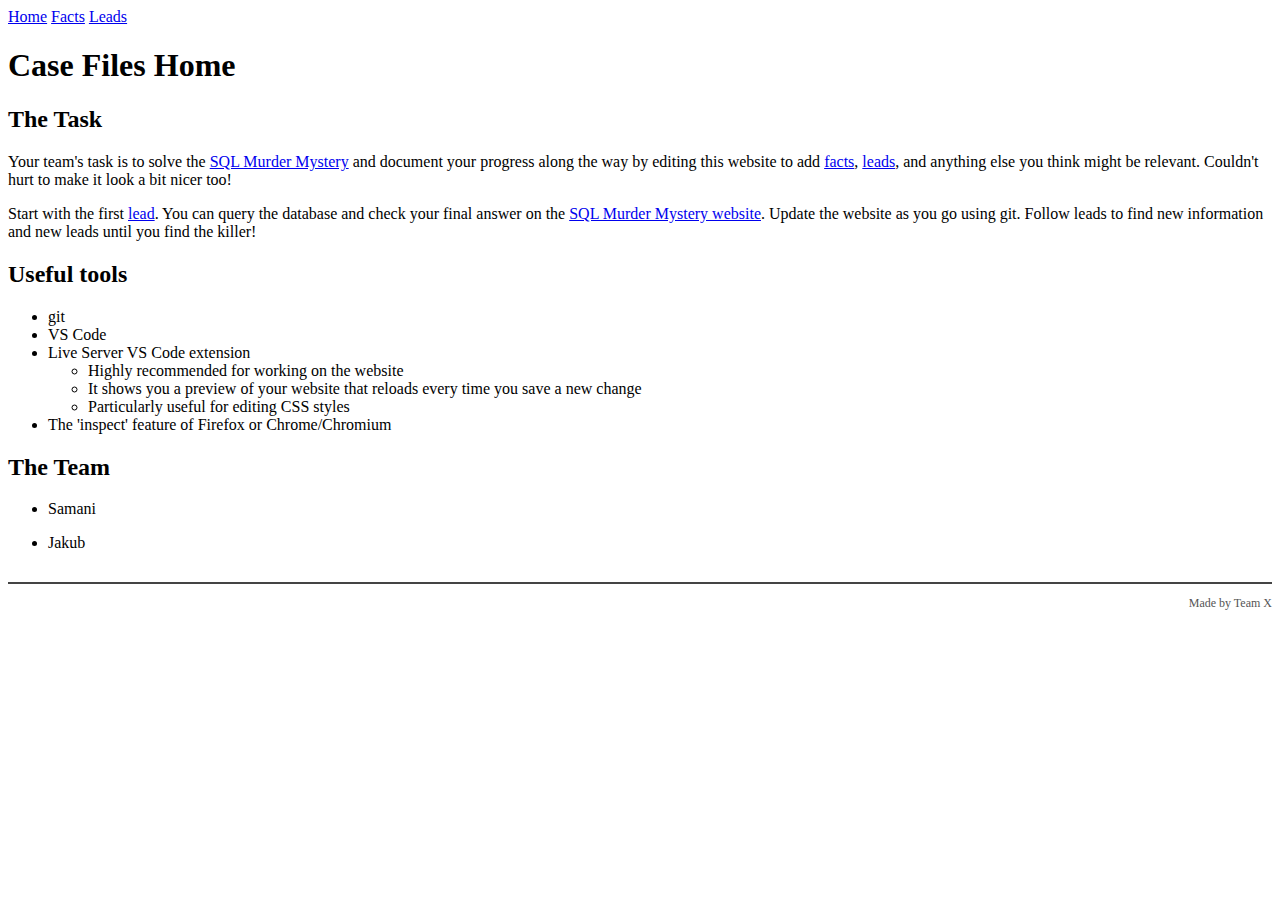
==== docs/index.html @ ae56eb9d "my name added" ====
<!DOCTYPE html>
<html lang="en">
<head>
    <meta charset="utf-8">
    <title>Case Files Home</title>
    <meta name="viewport" content="width=device-width, initial-scale=1">
    <link rel="stylesheet" type="text/css" href="./css/default.css">
</head>
<body>
  <!-- <header>
  </header> -->
  <nav>
      <a href="./">Home</a>
      <a href="./facts">Facts</a>
      <a href="./leads">Leads</a>
  </nav>
    
  <h1>Case Files Home</h1>

  <h2>The Task</h2>

  <p>
    Your team's task is to solve the <a href="https://mystery.knightlab.com/">SQL Murder Mystery</a>
    and document your progress along the way by editing this website to add <a href="./facts">facts</a>, 
    <a href="./leads">leads</a>, and anything else you think might be relevant. Couldn't hurt to make it look a bit nicer
    too!
  </p>

  <p>
    Start with the first <a href="./leads">lead</a>. You can query the database and check your
    final answer on the <a href="https://mystery.knightlab.com/">SQL Murder Mystery website</a>.
    Update the website as you go using git. Follow leads to find new information and new leads
    until you find the killer!
  </p>

  <h2>Useful tools</h2>

  <ul>
    <li>git</li>
    <li>VS Code</li>
    <li>
      Live Server VS Code extension
      <ul>
        <li>Highly recommended for working on the website</li>
        <li>
          It shows you a preview of your website that reloads every time you save a new change
        </li>
        <li>Particularly useful for editing CSS styles</li>
      </ul>
    </li>
    <li>The 'inspect' feature of Firefox or Chrome/Chromium</li>


  </ul>
    
  <h2>The Team</h2>
    
  <ul>
    <li>Samani</li>
  </ul>
  <ul>
    <li>Jakub</li>
  </ul>


  <footer>
    Made by Team X
  </footer>

</body>
</html>
---- docs/css/default.css ----
/* 
  Basic syntax: https://www.w3schools.com/Css/css_syntax.asp
  Selector syntax: https://www.w3schools.com/cssref/css_selectors.asp

  Elements you may want to style:
    - h1
    - body
    - nav (for the navigation links at the top of the page)
    - a (for links)
    - a:visited (for what visited links look like)
    - ol (for ordered lists)
    - ul (for unordered lists)
*/


/* 
  Example: this CSS rule styles the footer element to
  distinguish it from the rest of the page
*/
footer {
  border-top: solid 2px #444;
  color: #555;
  font-size: 12px;
  margin-top: 30px;
  padding: 12px 0px 12px 0px;
  text-align: right;
}

/* Uncomment and fill the blanks with whatever you like! */
body {
  /* margin: ?; */
  /* max-width: ?; */
  /* line-height: ?; */
  /* font-size: ?; */
  /* color: ?; */
  /* padding: ? */
}

/* 
  Now add any other styling you like here
*/
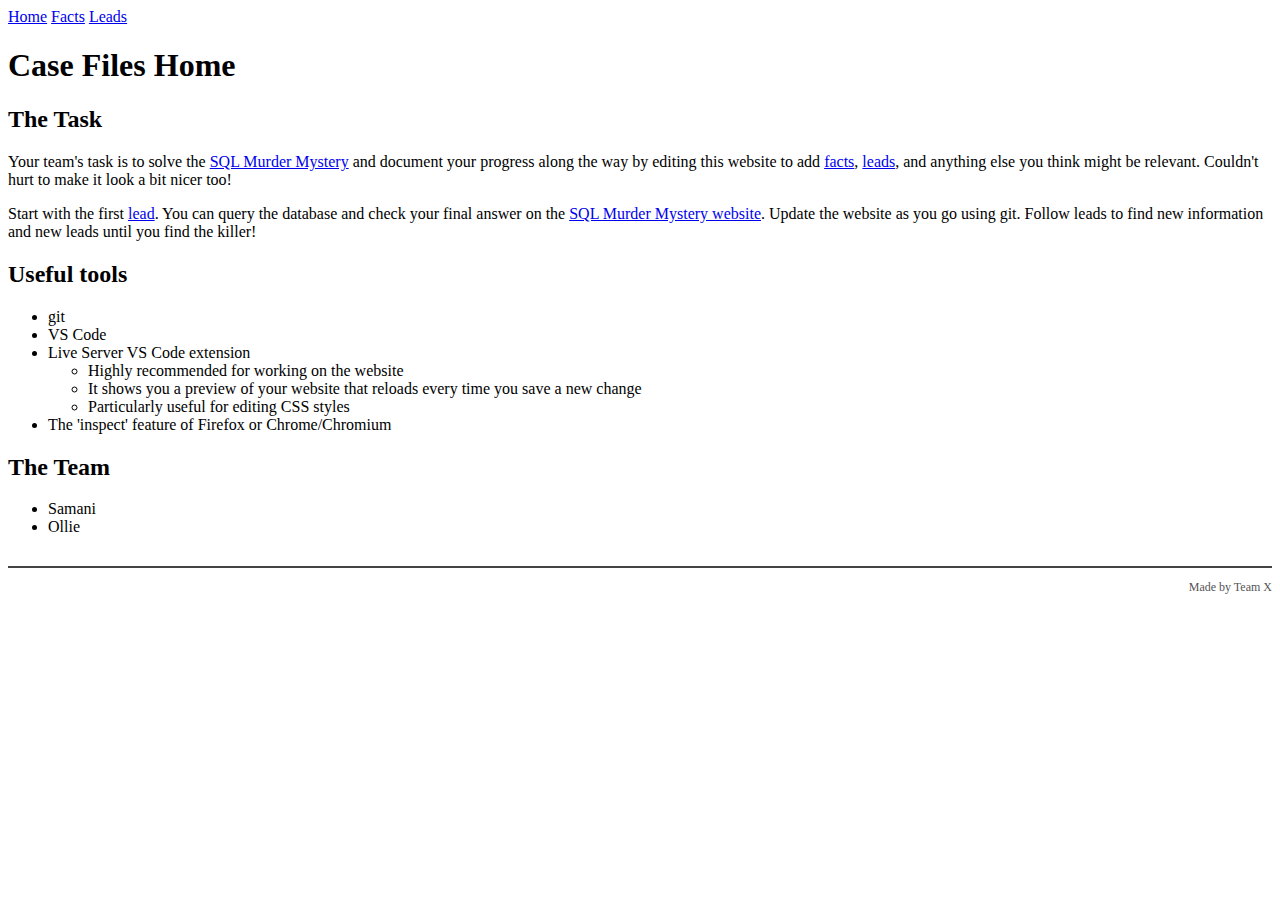
==== commit b8682f01: "Adding name to website" ====
--- a/docs/index.html
+++ b/docs/index.html
@@ -14,14 +14,14 @@
       <a href="./facts">Facts</a>
       <a href="./leads">Leads</a>
   </nav>
-    
+
   <h1>Case Files Home</h1>
 
   <h2>The Task</h2>
 
   <p>
     Your team's task is to solve the <a href="https://mystery.knightlab.com/">SQL Murder Mystery</a>
-    and document your progress along the way by editing this website to add <a href="./facts">facts</a>, 
+    and document your progress along the way by editing this website to add <a href="./facts">facts</a>,
     <a href="./leads">leads</a>, and anything else you think might be relevant. Couldn't hurt to make it look a bit nicer
     too!
   </p>
@@ -52,14 +52,12 @@
 
 
   </ul>
-    
+
   <h2>The Team</h2>
-    
+
   <ul>
     <li>Samani</li>
-  </ul>
-  <ul>
-    <li>Jakub</li>
+    <li>Ollie</li>
   </ul>
 
 
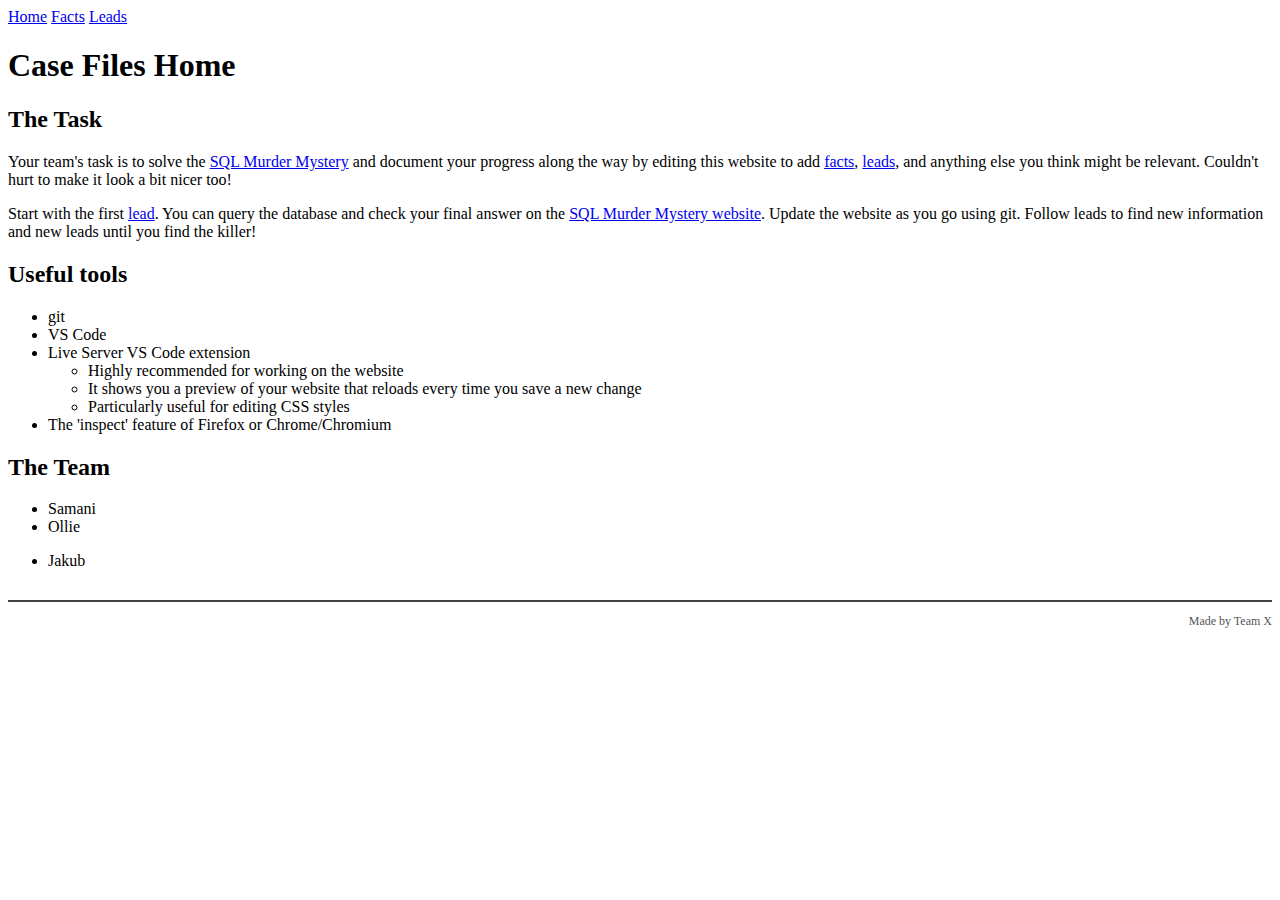
==== commit 5aa56fc9: "Merge branch 'main' of https://github.com/ratherforky/software-tools-workshop" ====
--- a/docs/index.html
+++ b/docs/index.html
@@ -59,6 +59,9 @@
     <li>Samani</li>
     <li>Ollie</li>
   </ul>
+  <ul>
+    <li>Jakub</li>
+  </ul>
 
 
   <footer>
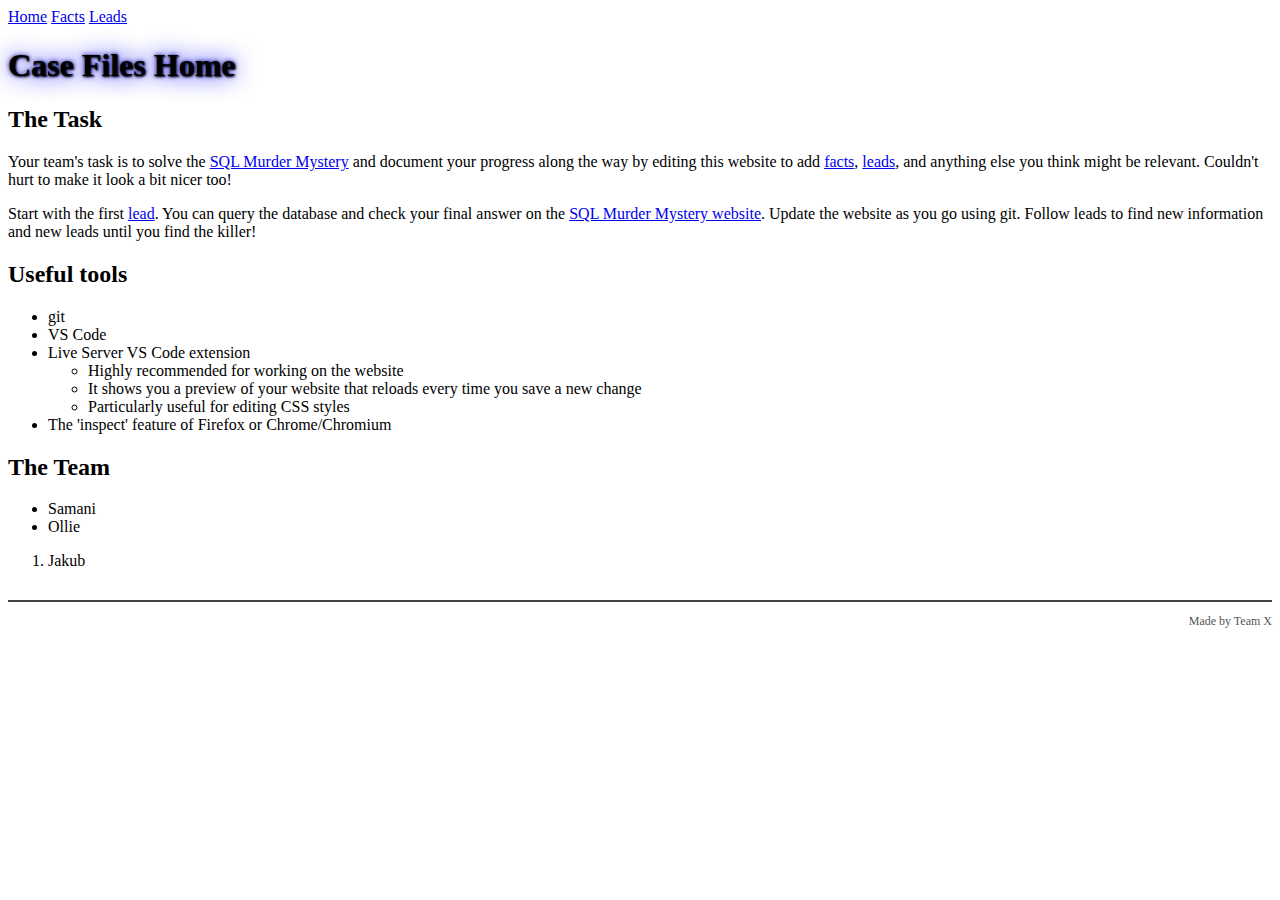
==== commit 1941d2c3: "title_shadow" ====
--- a/docs/index.html
+++ b/docs/index.html
@@ -59,9 +59,9 @@
     <li>Samani</li>
     <li>Ollie</li>
   </ul>
-  <ul>
+  <ol>
     <li>Jakub</li>
-  </ul>
+  </ol>
 
 
   <footer>
--- a/docs/css/default.css
+++ b/docs/css/default.css
@@ -36,6 +36,10 @@
   /* padding: ? */
 }
 
+h1 {
+  text-shadow: 1px 1px 2px black, 0 0 25px blue, 0 0 5px darkblue;
+}
+
 /* 
   Now add any other styling you like here
 */
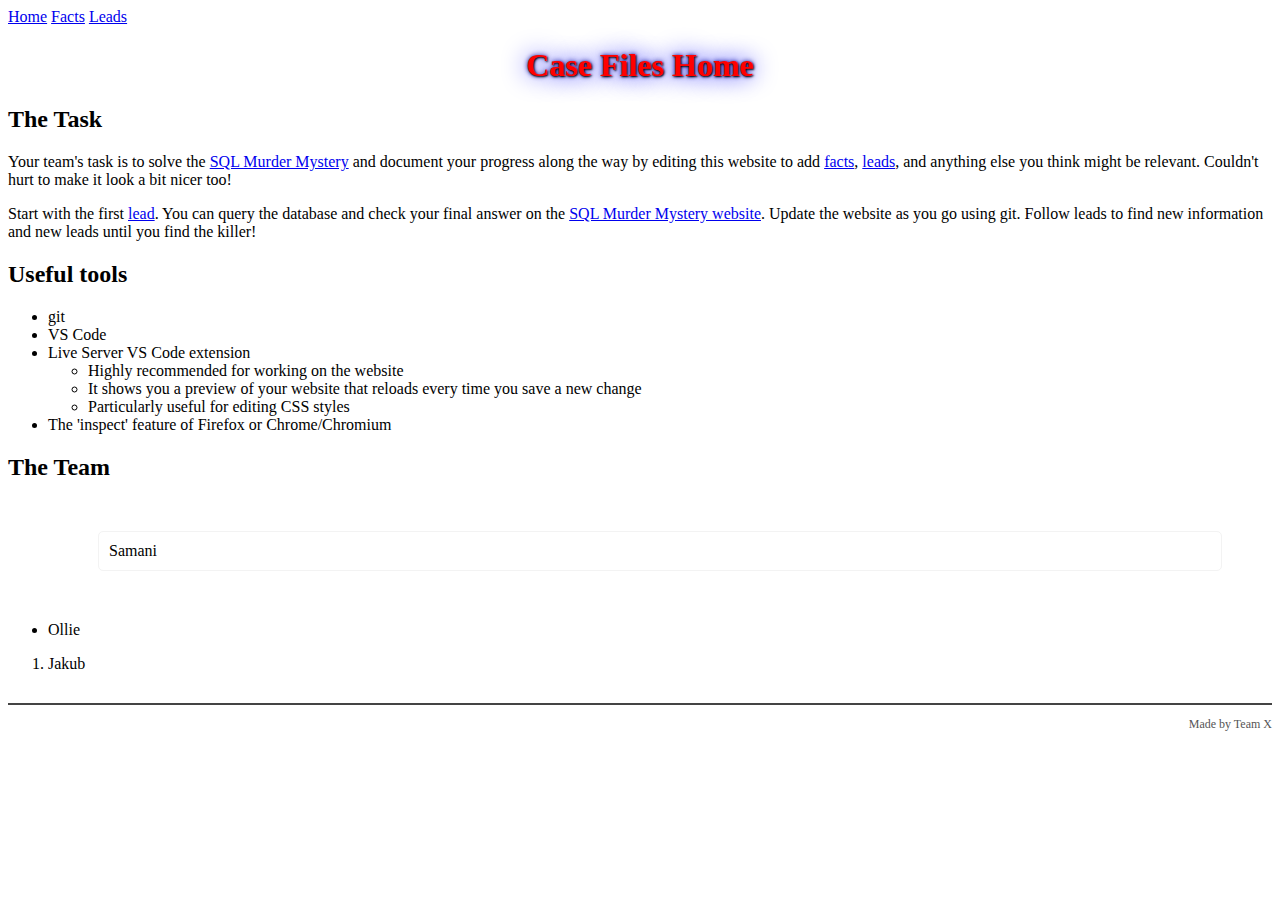
==== commit 0af5489e: "List style changes" ====
--- a/docs/index.html
+++ b/docs/index.html
@@ -56,7 +56,7 @@
   <h2>The Team</h2>
 
   <ul>
-    <li>Samani</li>
+    <li id="samani">Samani</li>
     <li>Ollie</li>
   </ul>
   <ol>
--- a/docs/css/default.css
+++ b/docs/css/default.css
@@ -43,3 +43,16 @@
 /* 
   Now add any other styling you like here
 */
+
+h1 {
+  text-align: center;
+  color: red;
+}
+
+li#samani {
+  list-style-type: none;
+  border-radius: 5px;
+  border: 1px solid #f3f3f3;
+  padding: 10px;
+  margin: 50px;
+}
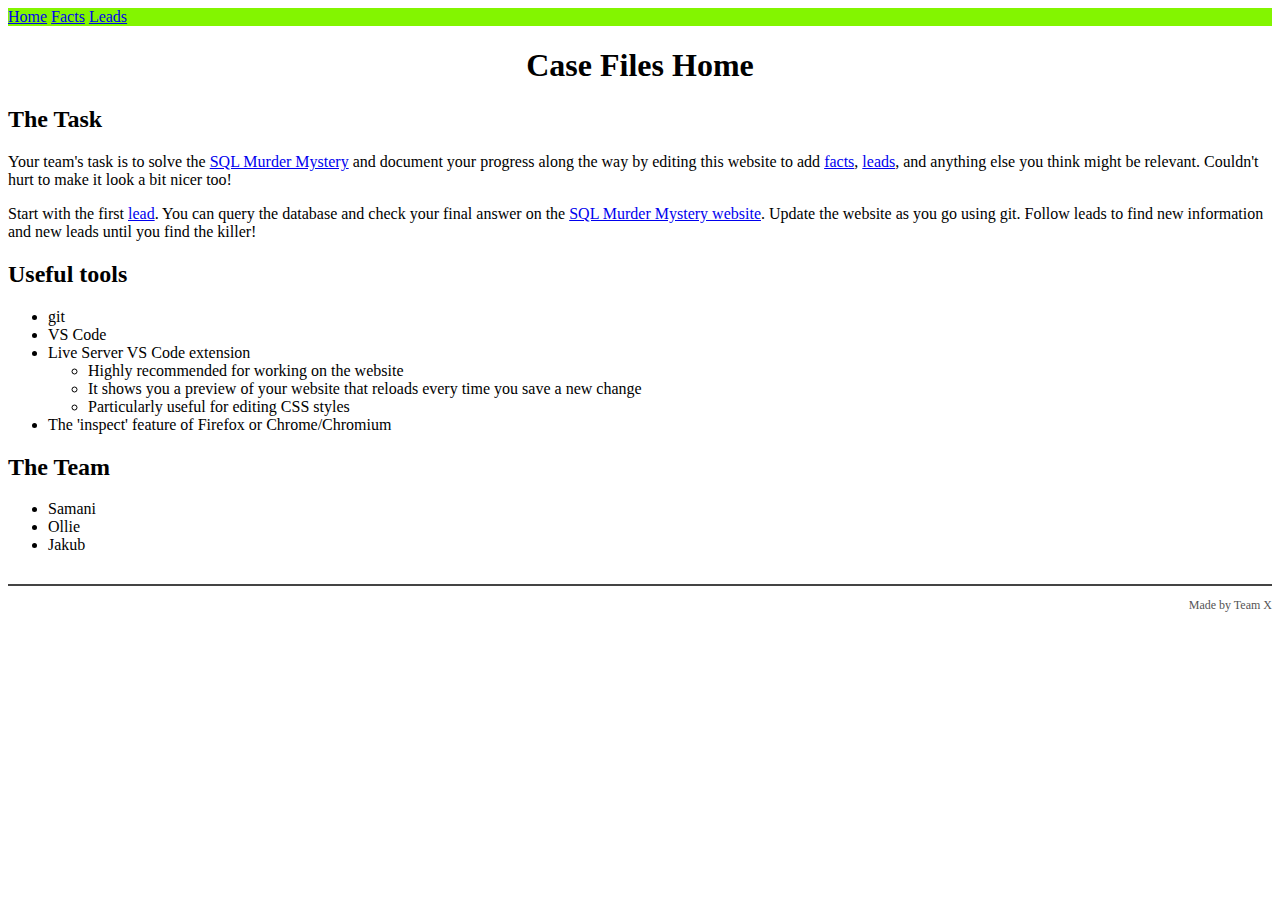
==== commit 31caf02d: "nav bar" ====
--- a/docs/index.html
+++ b/docs/index.html
@@ -56,12 +56,13 @@
   <h2>The Team</h2>
 
   <ul>
-    <li id="samani">Samani</li>
+    <li>Samani</li>
     <li>Ollie</li>
+    <li>Jakub</li>
   </ul>
-  <ol>
-    <li>Jakub</li>
-  </ol>
+    
+
+ 
 
 
   <footer>
--- a/docs/css/default.css
+++ b/docs/css/default.css
@@ -37,22 +37,12 @@
 }
 
 h1 {
-  text-shadow: 1px 1px 2px black, 0 0 25px blue, 0 0 5px darkblue;
+  text-align: center;
 }
-
+nav {
+  background-color: rgb(131, 245, 0);
+  overflow: hidden;
+}
 /* 
   Now add any other styling you like here
 */
-
-h1 {
-  text-align: center;
-  color: red;
-}
-
-li#samani {
-  list-style-type: none;
-  border-radius: 5px;
-  border: 1px solid #f3f3f3;
-  padding: 10px;
-  margin: 50px;
-}
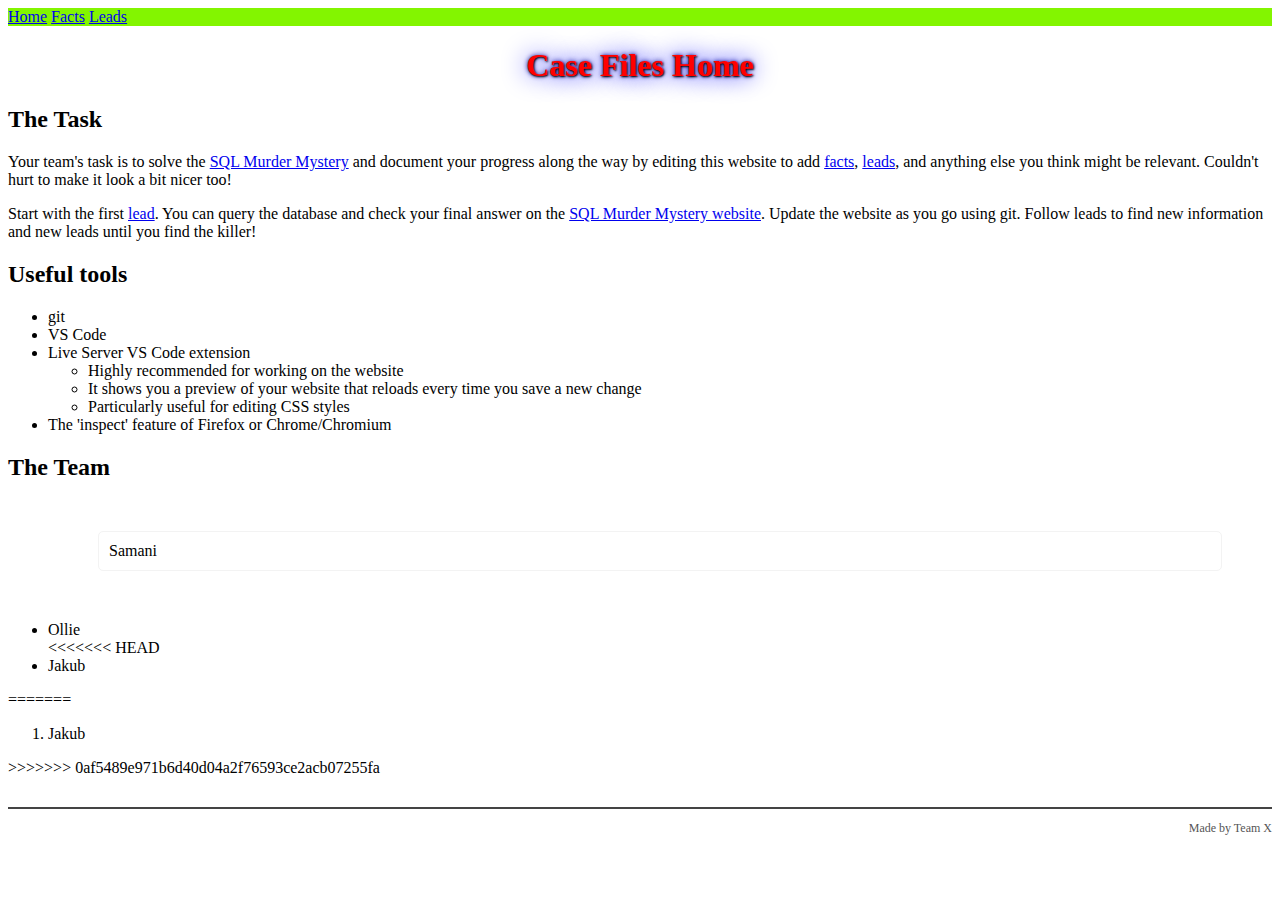
==== commit f715e83a: "nav bar" ====
--- a/docs/index.html
+++ b/docs/index.html
@@ -56,13 +56,20 @@
   <h2>The Team</h2>
 
   <ul>
-    <li>Samani</li>
+    <li id="samani">Samani</li>
     <li>Ollie</li>
+<<<<<<< HEAD
     <li>Jakub</li>
   </ul>
     
 
  
+=======
+  </ul>
+  <ol>
+    <li>Jakub</li>
+  </ol>
+>>>>>>> 0af5489e971b6d40d04a2f76593ce2acb07255fa
 
 
   <footer>
--- a/docs/css/default.css
+++ b/docs/css/default.css
@@ -38,11 +38,27 @@
 
 h1 {
   text-align: center;
+  text-shadow: 1px 1px 2px black, 0 0 25px blue, 0 0 5px darkblue;
 }
 nav {
   background-color: rgb(131, 245, 0);
   overflow: hidden;
 }
+  
+
 /* 
   Now add any other styling you like here
 */
+
+h1 {
+  text-align: center;
+  color: red;
+}
+
+li#samani {
+  list-style-type: none;
+  border-radius: 5px;
+  border: 1px solid #f3f3f3;
+  padding: 10px;
+  margin: 50px;
+}
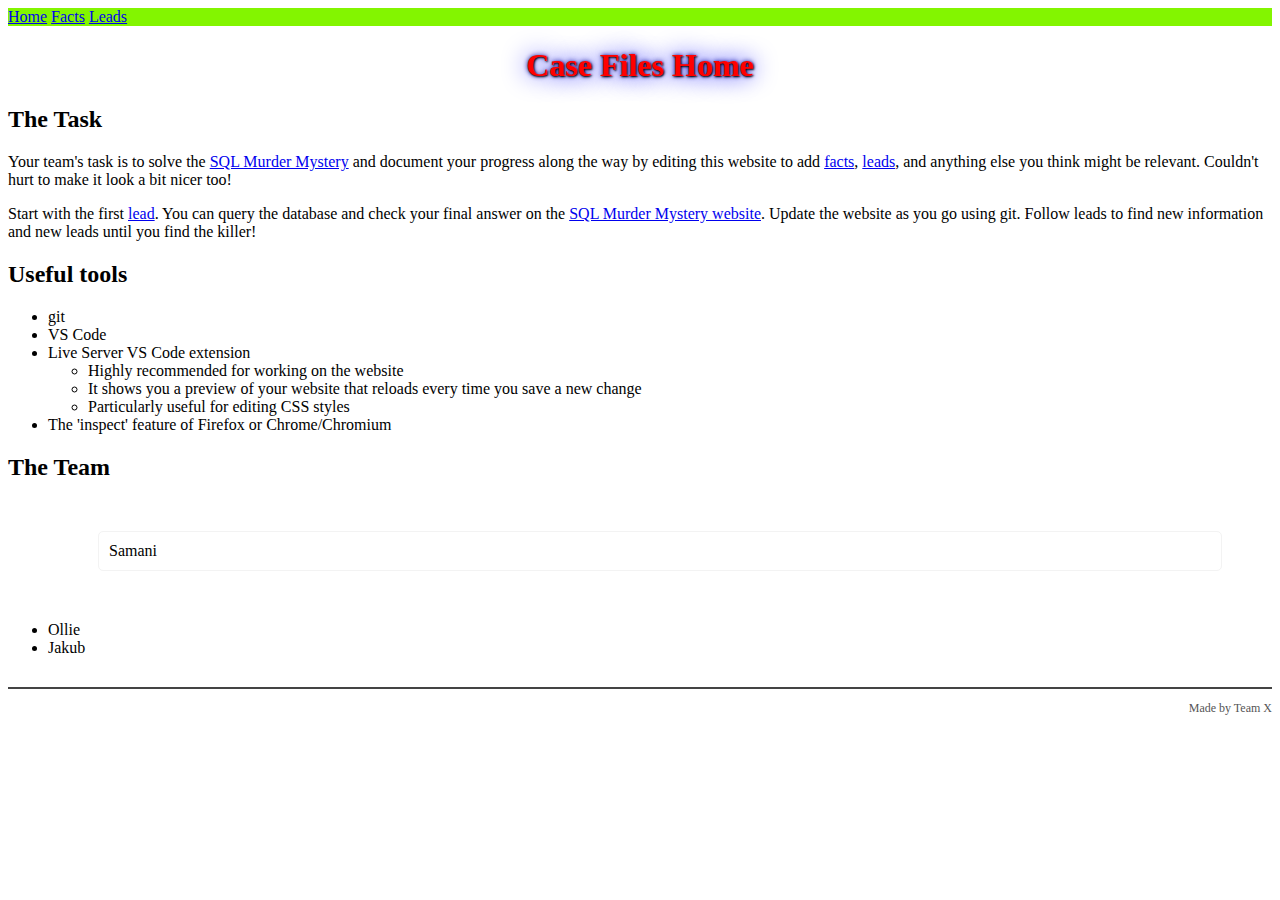
==== commit f00d0a83: "nav bar" ====
--- a/docs/index.html
+++ b/docs/index.html
@@ -58,18 +58,11 @@
   <ul>
     <li id="samani">Samani</li>
     <li>Ollie</li>
-<<<<<<< HEAD
     <li>Jakub</li>
   </ul>
     
 
  
-=======
-  </ul>
-  <ol>
-    <li>Jakub</li>
-  </ol>
->>>>>>> 0af5489e971b6d40d04a2f76593ce2acb07255fa
 
 
   <footer>
